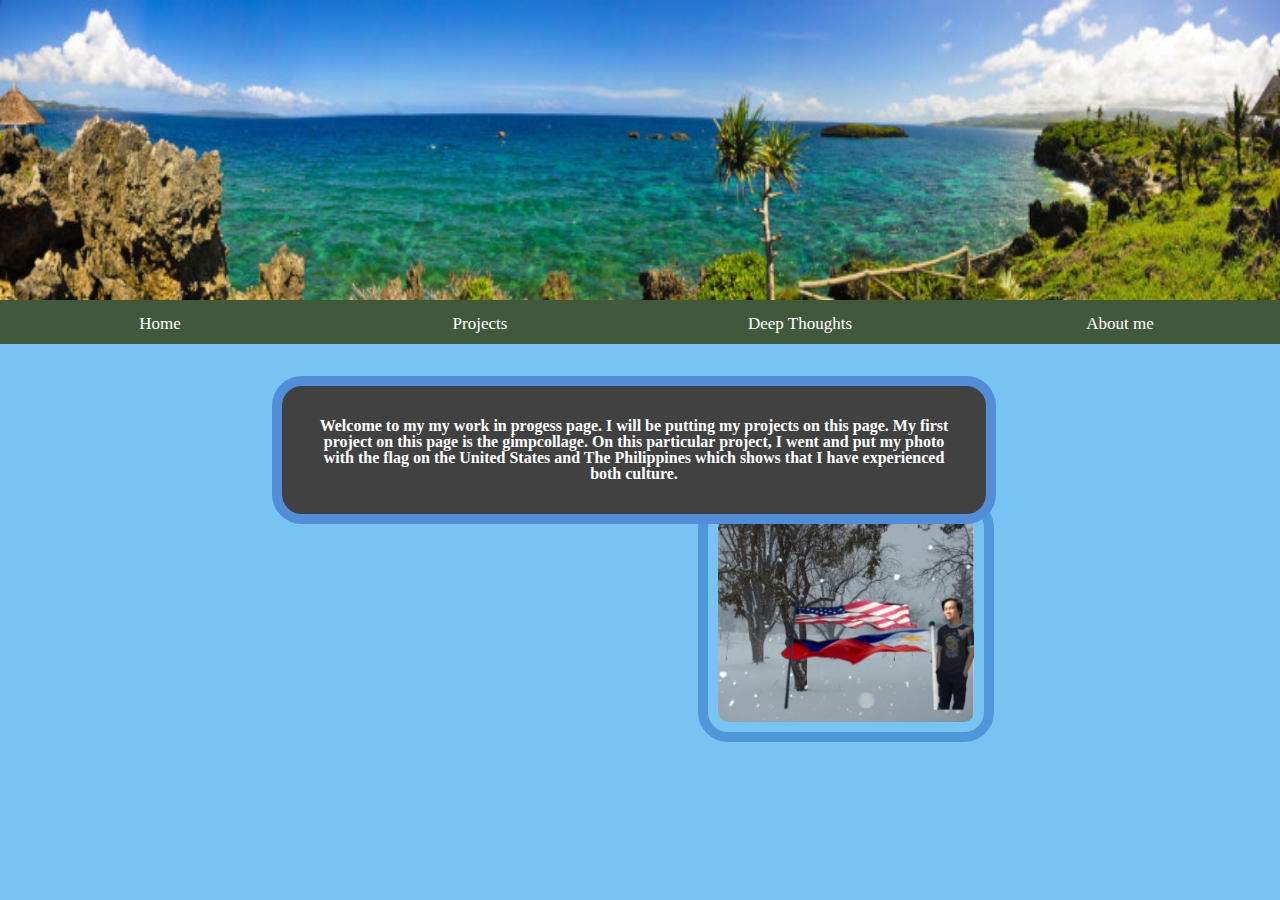
==== pages/projects.html @ a846a0d4 "Add files via upload" ====
<!DOCTYPE html>
<html>
<head>
<title>NamePortfolio</title>
    <link rel="stylesheet" type="text/css" href="../css/styles.css">
    <link rel="stylesheet" type="text/css" href="../css/reset.css">
</head>
<body bgcolor=#77C3F2>
    <header>
        <div class="navbar">
            <h1><img id="bannerimg" src="../images/banner.jpg" alt="Something here"></h1>
            
            <a href="../index.html">Home</a>
            <a href="projects.html">Projects</a>
            <a href="deepthoughts.html">Deep Thoughts</a>
             <a href="aboutme.html">About me</a>
        </div>
    </header>
   
    
<img class="pic" src="../images/collage3.jpg"><br>
    <div class="box"> Welcome to my my work in progess page. I will be putting my projects on this page. My first project on this page is the gimpcollage. On this particular project, I went and put my photo with the flag on the United States and The Philippines which shows that I have experienced both culture. </div>
 
    
      
</body>
</html>
---- css/styles.css ----
/* Style the navigation menu */
.navbar {
    width: 100%;
    background-color: #41593B;
    overflow: auto;
}

/* Navigation links */
/* Style the navigation menu */
.navbar {
    width: 100%;
    background-color: ;
    overflow: auto;
}

/* Navigation links */
.navbar a {
    float: left;
    padding-top: 12px;
    padding-bottom: 12px;
    color: white;
    text-decoration: none;
    font-size: 17px;
    width: 25%;
    /* Four equal-width links. If you have two links, use 50%, and 33.33% for three links, etc.. */
    text-align: center;
    /* If you want the text to be centered */
}

/* Add a background color on mouse-over */
.navbar a:hover {
    background-color: #000;
}

/* Style the current/active link */
.navbar a:active {
    background-color: black;
}

#bannerimg {
    width: 100%;
    height:300px
}



.pic {
    position: absolute;
    width: 20%;
    margin: 3rem;
    top:50%;
    bottom:50%;
    right: 50px;
    left:650px;
    padding: 10px;
    border-width: 10px;
    border-radius: 30px;
    border-color: #4E98D9;
    border-style: solid;

}

.box {
    position: relative;
    left :20%;
    right:50%;
    top:20%;
    bottom:50%;
    width: 50%;
    margin: 1rem;
    padding: 2rem;
    color: #FFF;
    font-size: 1.0rem;
    font-weight: bold;
    text-align: left;
    border-width: 10px;
    border-radius: 30px;
    border-color: #528DD9;
    border-style: solid;
    background-color: #414141;
    text-align: center;
    align-content: center;
    
    
}



/*
.box2 {
    position: relative;
    width:50%;
    margin:1rem;
    padding:2rem;
    color:#FFF;
    font-size:1.0rem;
    font-weight:bold;
    text-align:left;
    border-width:10px;
    border-radius:30px;
    border-color:#528DD9;
    border-style:solid;
    background-color:#414141;
    text-align: center;
    height:50%;
    
   
    
}
 */
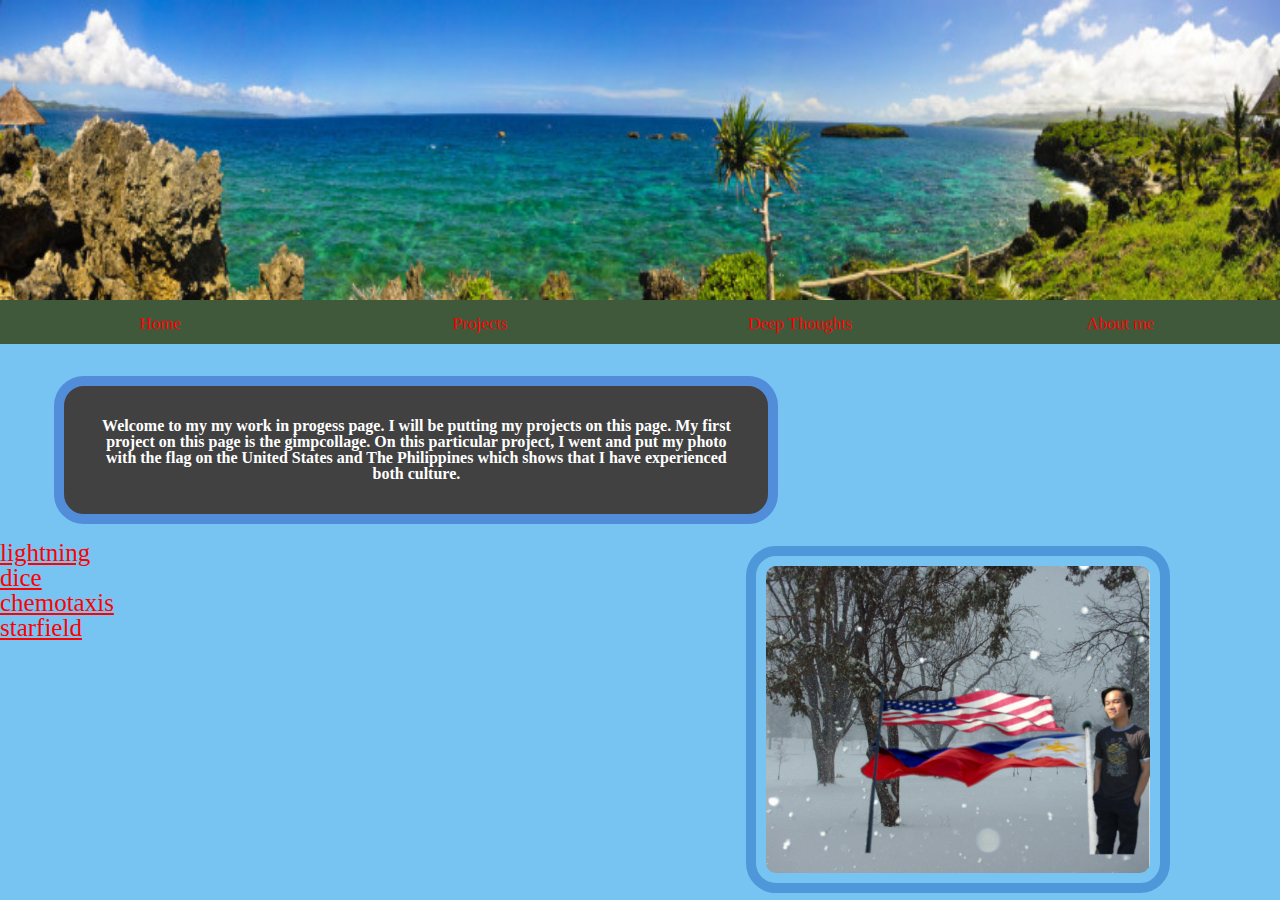
==== commit a3e1478f: "Add files via upload" ====
--- a/pages/projects.html
+++ b/pages/projects.html
@@ -1,27 +1,32 @@
 <!DOCTYPE html>
 <html>
 <head>
-<title>NamePortfolio</title>
+    <title>NamePortfolio</title>
     <link rel="stylesheet" type="text/css" href="../css/styles.css">
     <link rel="stylesheet" type="text/css" href="../css/reset.css">
 </head>
+
 <body bgcolor=#77C3F2>
     <header>
         <div class="navbar">
             <h1><img id="bannerimg" src="../images/banner.jpg" alt="Something here"></h1>
-            
+
             <a href="../index.html">Home</a>
             <a href="projects.html">Projects</a>
             <a href="deepthoughts.html">Deep Thoughts</a>
-             <a href="aboutme.html">About me</a>
+            <a href="aboutme.html">About me</a>
         </div>
     </header>
-   
-    
-<img class="pic" src="../images/collage3.jpg"><br>
+
+
+    <img class="pic" src="../images/collage3.jpg"><br>
     <div class="box"> Welcome to my my work in progess page. I will be putting my projects on this page. My first project on this page is the gimpcollage. On this particular project, I went and put my photo with the flag on the United States and The Philippines which shows that I have experienced both culture. </div>
- 
-    
-      
-</body>
-</html>
+
+    <div class="b">
+        <a href="lightning/index.html">lightning</a><br>
+         <a href="dice/index.html">dice</a><br>
+         <a href="chemotaxis/index.html">chemotaxis</a><br>
+         <a href="starfield/index.html">starfield</a><br>
+    </div>
+
+</body></html>
--- a/css/styles.css
+++ b/css/styles.css
@@ -39,19 +39,48 @@
 
 #bannerimg {
     width: 100%;
-    height:300px
+    height: 300px
+}
+
+a:link {
+    color: red;
+}
+
+/* visited link */
+a:visited {
+    color: white;
+}
+
+/* mouse over link */
+a:hover {
+    color: hotpink;
+}
+
+/* selected link */
+a:active {
+    color: blue;
+}
+
+div.b {
+    text-align: left;
+    font-size: 25px;
 }
 
 
 
+body {
+    text-align: center;
+}
+
+
 .pic {
     position: absolute;
-    width: 20%;
-    margin: 3rem;
-    top:50%;
-    bottom:50%;
+    width: 30%;
+    margin: 6rem;
+    top: 50%;
+    bottom: 50%;
     right: 50px;
-    left:650px;
+    left: 650px;
     padding: 10px;
     border-width: 10px;
     border-radius: 30px;
@@ -62,10 +91,10 @@
 
 .box {
     position: relative;
-    left :20%;
-    right:50%;
-    top:20%;
-    bottom:50%;
+    left: 3%;
+    right: 50%;
+    top: 20%;
+    bottom: 50%;
     width: 50%;
     margin: 1rem;
     padding: 2rem;
@@ -80,11 +109,15 @@
     background-color: #414141;
     text-align: center;
     align-content: center;
-    
-    
+
+
 }
 
-
+#content {
+    display: block;
+    margin-left: auto;
+    margin-right: auto
+}
 
 /*
 .box2 {
